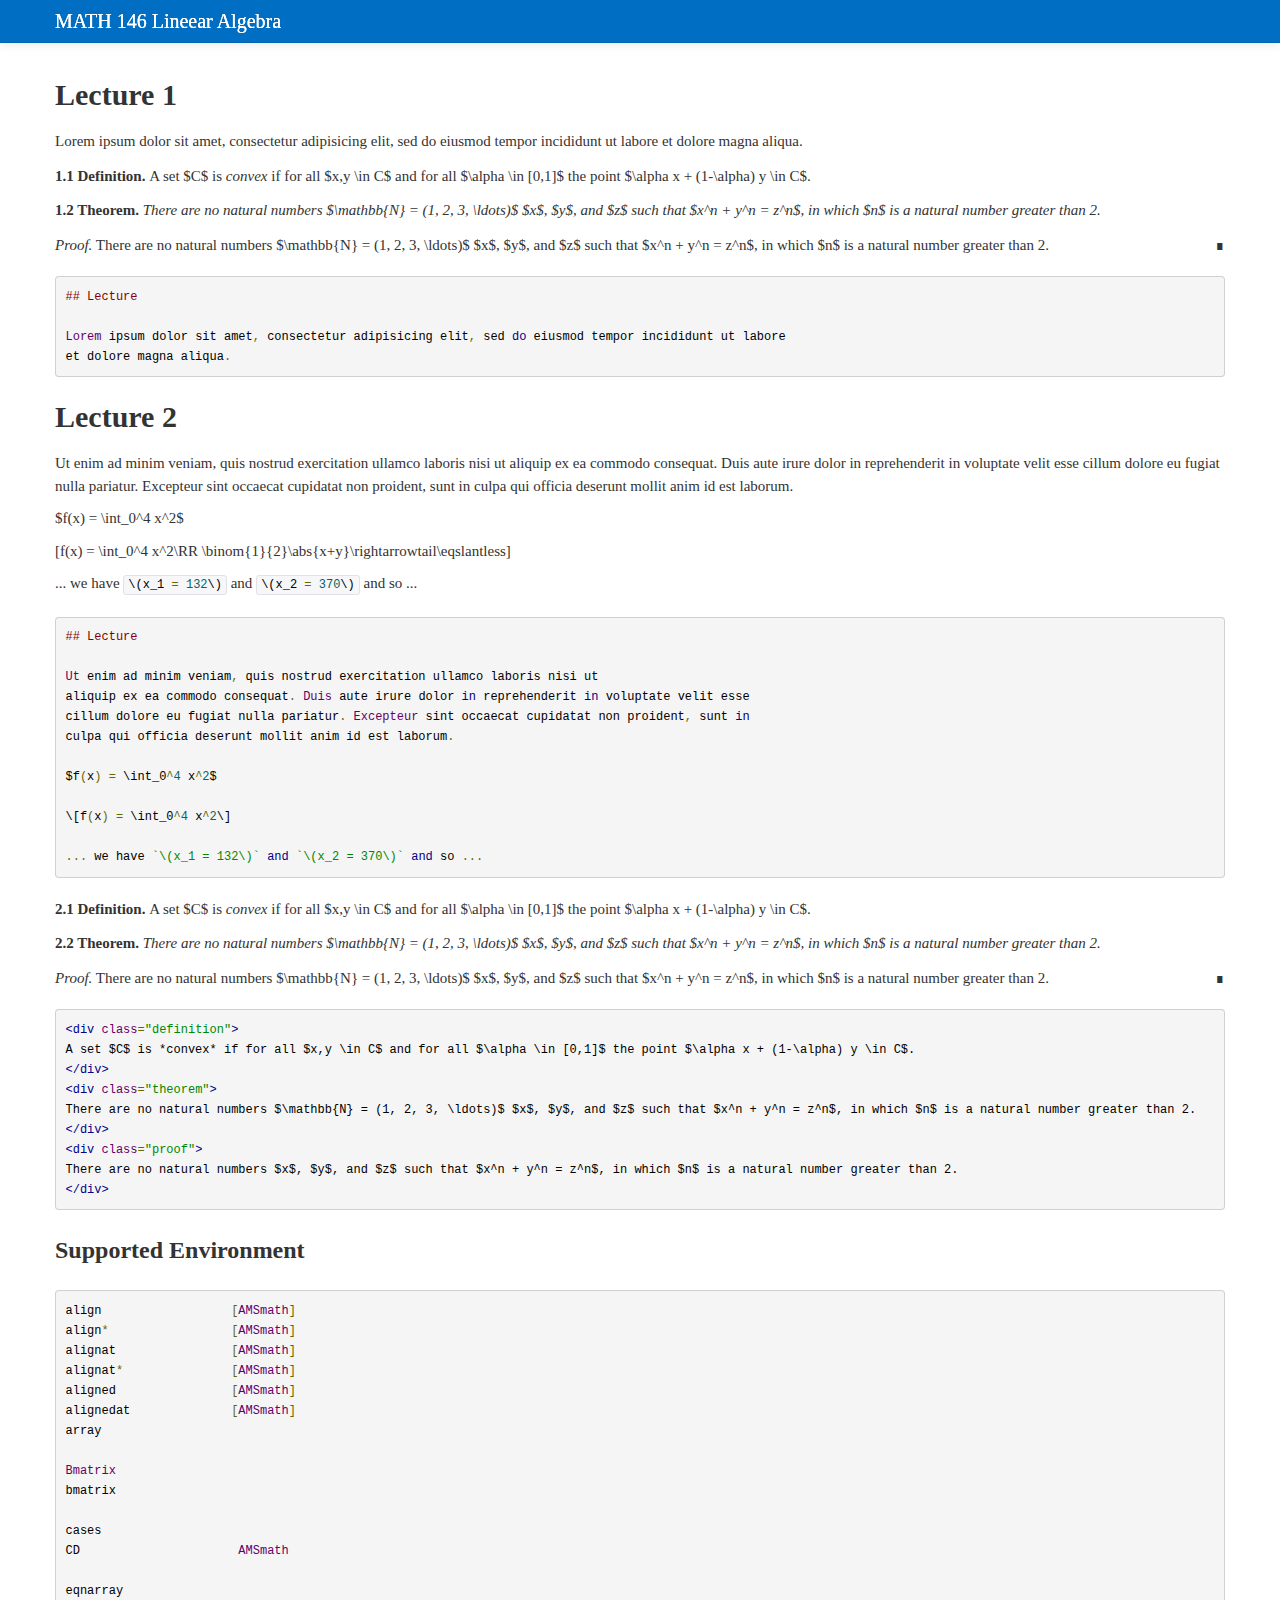
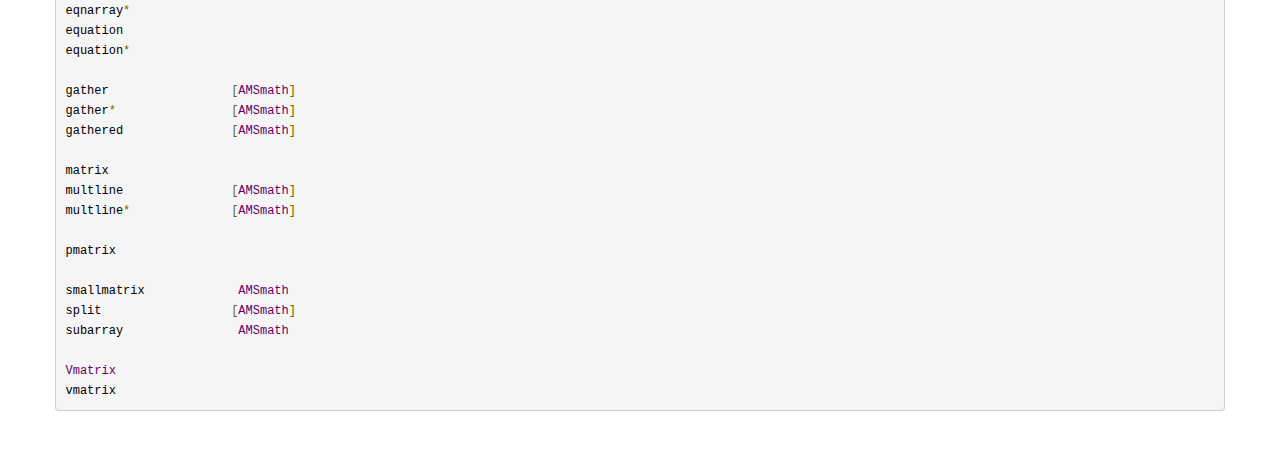
==== MATH 146/old/index.html @ b2b36e90 "new style" ====
<!DOCTYPE html>
<html>
<head>
<title>MATH 146 Lineear Algebra</title>
<link rel="stylesheet" href="css/style.css">
</head>
<body>
<xmp theme="united" style="display:none;">

## Lecture

Lorem ipsum dolor sit amet, consectetur adipisicing elit, sed do eiusmod tempor incididunt ut labore
et dolore magna aliqua.

<div class="definition">
A set $C$ is *convex* if for all
$x,y \in C$ and for all
$\alpha \in [0,1]$ the point
$\alpha x + (1-\alpha) y \in C$.
</div>
<div class="theorem">
There are no natural numbers
$\mathbb{N} = (1, 2, 3, \ldots)$
$x$, $y$, and $z$ such that
$x^n + y^n = z^n$, in which $n$
is a natural number greater than 2.
</div>
<div class="proof">
There are no natural numbers
$\mathbb{N} = (1, 2, 3, \ldots)$
$x$, $y$, and $z$ such that
$x^n + y^n = z^n$, in which $n$
is a natural number greater than 2.
</div>

~~~~
## Lecture

Lorem ipsum dolor sit amet, consectetur adipisicing elit, sed do eiusmod tempor incididunt ut labore
et dolore magna aliqua.
~~~~


## Lecture

Ut enim ad minim veniam, quis nostrud exercitation ullamco laboris nisi ut
aliquip ex ea commodo consequat. Duis aute irure dolor in reprehenderit in voluptate velit esse
cillum dolore eu fugiat nulla pariatur. Excepteur sint occaecat cupidatat non proident, sunt in
culpa qui officia deserunt mollit anim id est laborum.

$f(x) = \int_0^4 x^2$

\[f(x) = \int_0^4 x^2\RR \binom{1}{2}\abs{x+y}\rightarrowtail\eqslantless\]

... we have `\(x_1 = 132\)` and `\(x_2 = 370\)` and so ...

~~~~
## Lecture

Ut enim ad minim veniam, quis nostrud exercitation ullamco laboris nisi ut
aliquip ex ea commodo consequat. Duis aute irure dolor in reprehenderit in voluptate velit esse
cillum dolore eu fugiat nulla pariatur. Excepteur sint occaecat cupidatat non proident, sunt in
culpa qui officia deserunt mollit anim id est laborum.

$f(x) = \int_0^4 x^2$

\[f(x) = \int_0^4 x^2\]

... we have `\(x_1 = 132\)` and `\(x_2 = 370\)` and so ...
~~~~

<div class="definition">
A set $C$ is *convex* if for all
$x,y \in C$ and for all
$\alpha \in [0,1]$ the point
$\alpha x + (1-\alpha) y \in C$.
</div>
<div class="theorem">
There are no natural numbers
$\mathbb{N} = (1, 2, 3, \ldots)$
$x$, $y$, and $z$ such that
$x^n + y^n = z^n$, in which $n$
is a natural number greater than 2.
</div>
<div class="proof">
There are no natural numbers
$\mathbb{N} = (1, 2, 3, \ldots)$
$x$, $y$, and $z$ such that
$x^n + y^n = z^n$, in which $n$
is a natural number greater than 2.
</div>

~~~~
<div class="definition">
A set $C$ is *convex* if for all $x,y \in C$ and for all $\alpha \in [0,1]$ the point $\alpha x + (1-\alpha) y \in C$.
</div>
<div class="theorem">
There are no natural numbers $\mathbb{N} = (1, 2, 3, \ldots)$ $x$, $y$, and $z$ such that $x^n + y^n = z^n$, in which $n$ is a natural number greater than 2.
</div>
<div class="proof">
There are no natural numbers $x$, $y$, and $z$ such that $x^n + y^n = z^n$, in which $n$ is a natural number greater than 2.
</div>
~~~~


### Supported Environment

~~~~
align                  [AMSmath]
align*                 [AMSmath]
alignat                [AMSmath]
alignat*               [AMSmath]
aligned                [AMSmath]
alignedat              [AMSmath]
array

Bmatrix
bmatrix

cases
CD                      AMSmath

eqnarray
eqnarray*
equation
equation*

gather                 [AMSmath]
gather*                [AMSmath]
gathered               [AMSmath]

matrix
multline               [AMSmath]
multline*              [AMSmath]

pmatrix

smallmatrix             AMSmath
split                  [AMSmath]
subarray                AMSmath

Vmatrix
vmatrix
~~~~

</xmp>

<script src="strapdown/strapdown.js"></script>
<script type="text/javascript" async
  src="https://cdn.mathjax.org/mathjax/latest/MathJax.js?config=TeX-MML-AM_CHTML">
</script>
<script type="text/x-mathjax-config">
MathJax.Hub.Config({
  messageStyle: "normal",
  tex2jax: {inlineMath:[['$', '$']], displayMath:[['$$','$$'], ['\[','\]']]},
  TeX: {
      Macros: {
          RR: "{\\mathbb{R}}",
          CC: "{\\mathbb{C}}",
          NN: "{\\mathbb{N}}",
          QQ: "{\\mathbb{Q}}",
          abs: ["{\\left| #1 \\right| }", 1],
      },
  },
  jax: ["input/TeX","output/SVG"],
});
</script>
</body>
</html>
---- MATH 146/old/css/style.css ----
/* -------  navbar ------- */

.navbar-inner {
    background-color: #006ec3 !important;
    background-image: none !important;
    border: 0 !important;
}

.navbar .brand {
    text-shadow: 0 0 0 !important;
}

/* -------  font ------- */
body {
    font-family: "Computer Modern" !important;
}



/* -------  counters  -------  */

body
{
    counter-reset: theorem;
    counter-reset: lecture;
}

h2:after {
    content: " " counter(lecture);
}

h2 {
    counter-increment: lecture;
    counter-reset: theorem;
}


/* -------  theoremstyle{plain}  -------  */

.theorem,
.lemma,
.proposition,
.corollary {
    display: block;
    margin: 12px 0;
    font-style: italic;
    counter-increment: theorem;
}

.theorem:before,
.lemma:before,
.proposition:before,
.corollary:before {
    font-weight: bold;
    font-style: normal;
}

.theorem:before {
    content: counter(lecture) "." counter(theorem) " Theorem. ";
}

.lemma:before {
    content: counter(lecture) "." counter(theorem) " Lemma. ";
}

.proposition:before {
    content: counter(lecture) "." counter(theorem) " Proposition. ";
}

.corollary:before {
    content: counter(lecture) "." counter(theorem) " Corollary. ";
}


/* -------  theoremstyle{definition}  -------  */

.definition,
.example,
.axiom,
.question,
.exercise {
    display: block;
    margin: 12px 0;
    font-style: normal;
    counter-increment: theorem;
}

.definition:before,
.example:before,
.axiom:before,
.question:before,
.exercise:before {
    font-weight: bold;
    font-style: normal;
}

.definition:before {
    content: counter(lecture) "." counter(theorem) " Definition. ";
}

.example:before {
    content: counter(lecture) "." counter(theorem) " Example. ";
}

.axiom:before {
    content: counter(lecture) "." counter(theorem) " Axiom. ";
}

.question:before {
    content: counter(lecture) "." counter(theorem) " Question. ";
}

.exercise:before {
    content: counter(lecture) "." counter(theorem) " Exercise. ";
}

/* -------  theoremstyle{remark}  -------  */

.note,
.notation,
.remark,
.claim,
.solution {
    display: block;
    margin: 12px 0;
    font-style: normal;
}

.note:before,
.notation:before,
.remark:before,
.claim:before,
.solution:before {
    font-style: italic;
    font-weight: normal;
}

.note:before {
    content: "Note. "
}

.notation:before {
    content: "Notation. "
}

.remark:before {
    content: "Remark. "
}

.claim:before {
    content: "Claim. "
}

.solution:before {
    content: "Solution. "
}


/* -------  proof  -------  */

.proof {
    display: block;
    margin: 12px 0;
    font-style: normal;
}
.proof:before {
    content: "Proof.";
    font-style: italic;
}
.proof:after {
    content: "\220E";
    float:right;
}
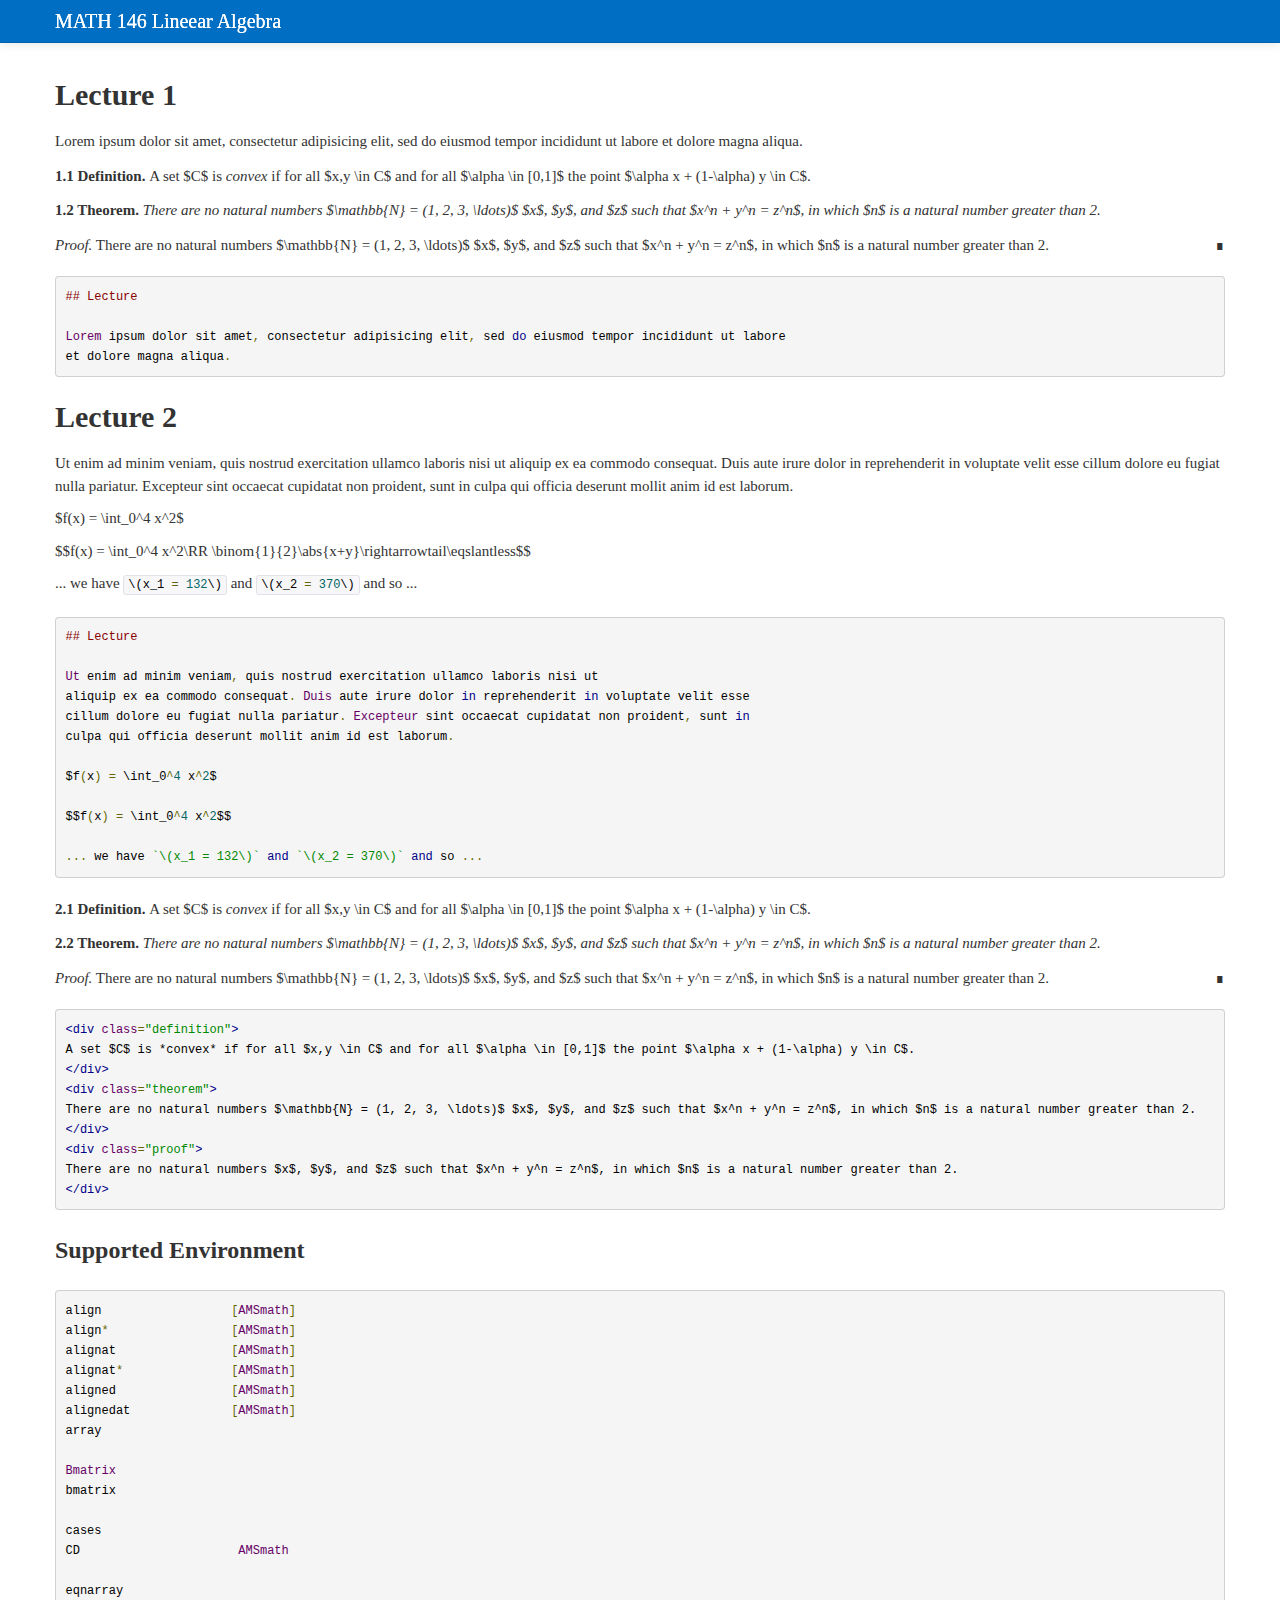
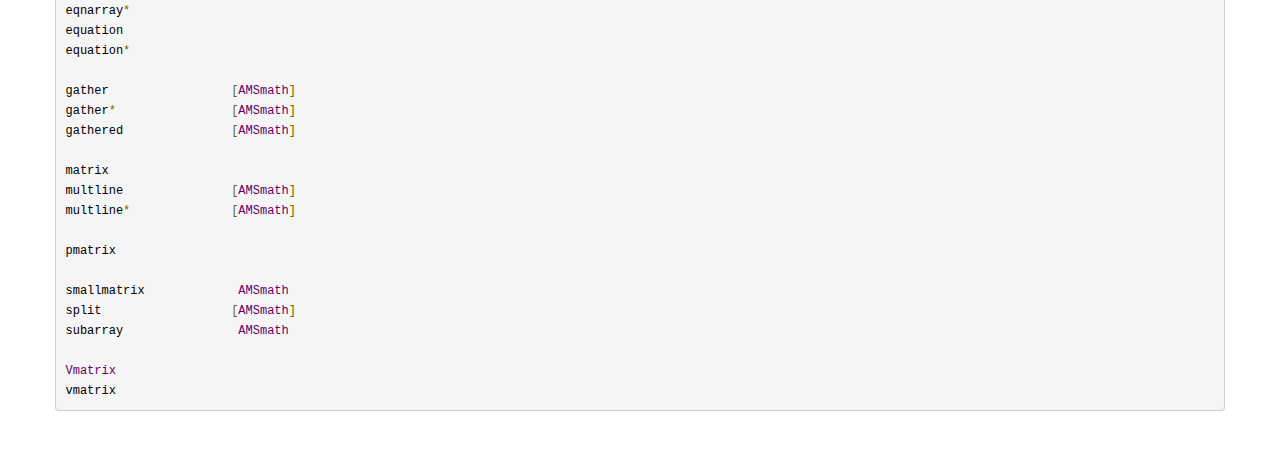
==== commit 03bbd510: "add markdown to html" ====
--- a/MATH 146/old/index.html
+++ b/MATH 146/old/index.html
@@ -50,7 +50,7 @@
 
 $f(x) = \int_0^4 x^2$
 
-\[f(x) = \int_0^4 x^2\RR \binom{1}{2}\abs{x+y}\rightarrowtail\eqslantless\]
+$$f(x) = \int_0^4 x^2\RR \binom{1}{2}\abs{x+y}\rightarrowtail\eqslantless$$
 
 ... we have `\(x_1 = 132\)` and `\(x_2 = 370\)` and so ...
 
@@ -64,7 +64,7 @@
 
 $f(x) = \int_0^4 x^2$
 
-\[f(x) = \int_0^4 x^2\]
+$$f(x) = \int_0^4 x^2$$
 
 ... we have `\(x_1 = 132\)` and `\(x_2 = 370\)` and so ...
 ~~~~
@@ -152,7 +152,7 @@
 <script type="text/x-mathjax-config">
 MathJax.Hub.Config({
   messageStyle: "normal",
-  tex2jax: {inlineMath:[['$', '$']], displayMath:[['$$','$$'], ['\[','\]']]},
+  tex2jax: {inlineMath:[['$', '$']], displayMath:[['$$','$$']]},
   TeX: {
       Macros: {
           RR: "{\\mathbb{R}}",
